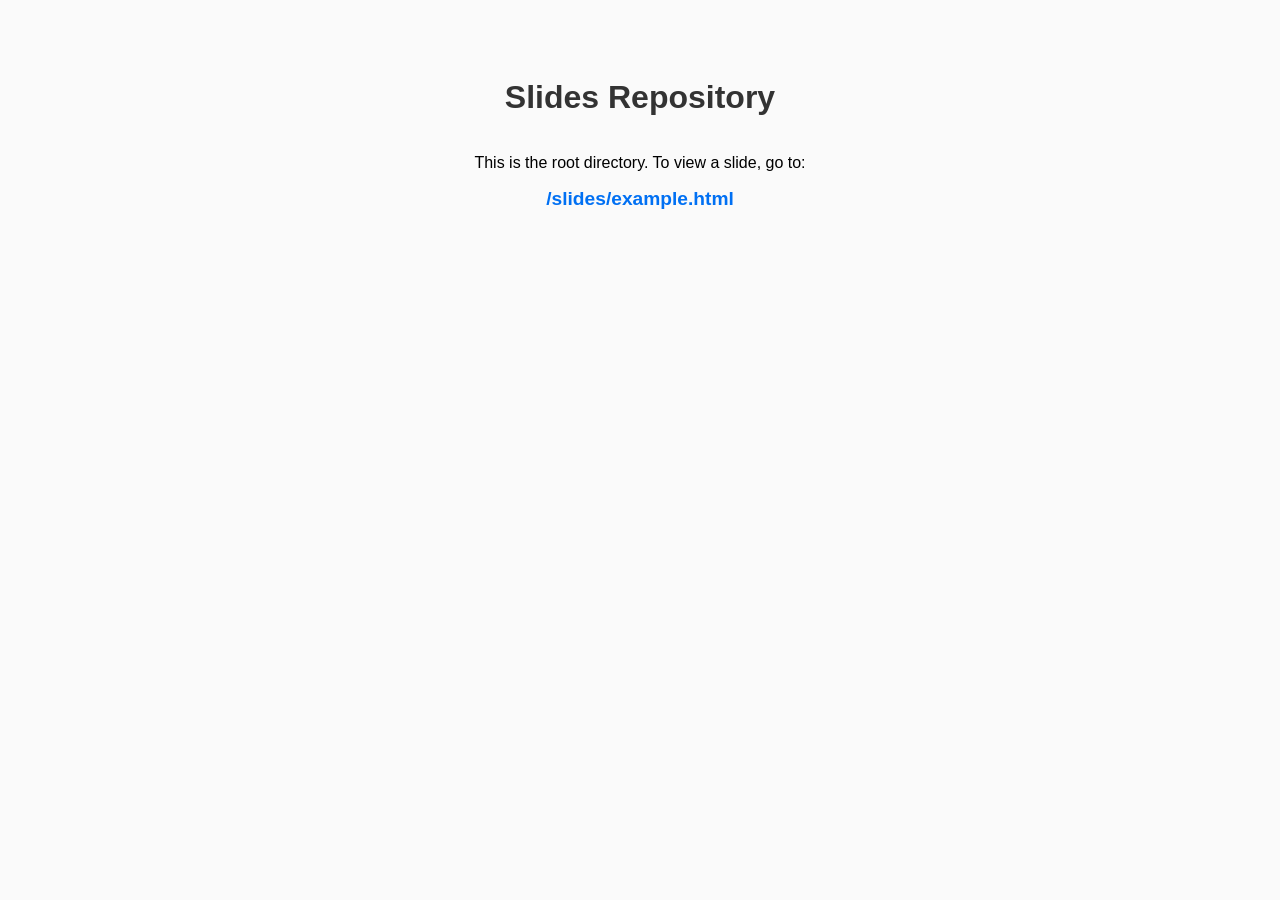
==== index.html @ ebfb4143 "Initial commit" ====
<!DOCTYPE html>
<html lang="en">
<head>
    <meta charset="UTF-8">
    <meta name="viewport" content="width=device-width, initial-scale=1.0">
    <title>Slides Repository</title>
    <style>
        body {
            font-family: 'Segoe UI', Tahoma, Geneva, Verdana, sans-serif;
            display: flex;
            flex-direction: column;
            align-items: center;
            padding: 50px;
            background-color: #fafafa;
        }
        h1 {
            color: #333;
        }
        a {
            color: #0070f3;
            text-decoration: none;
            font-weight: bold;
            font-size: 1.2rem;
        }
        a:hover {
            text-decoration: underline;
        }
    </style>
</head>
<body>
    <h1>Slides Repository</h1>
    <p>This is the root directory. To view a slide, go to:</p>
    <a href="/slides/example.html">/slides/example.html</a>
</body>
</html>
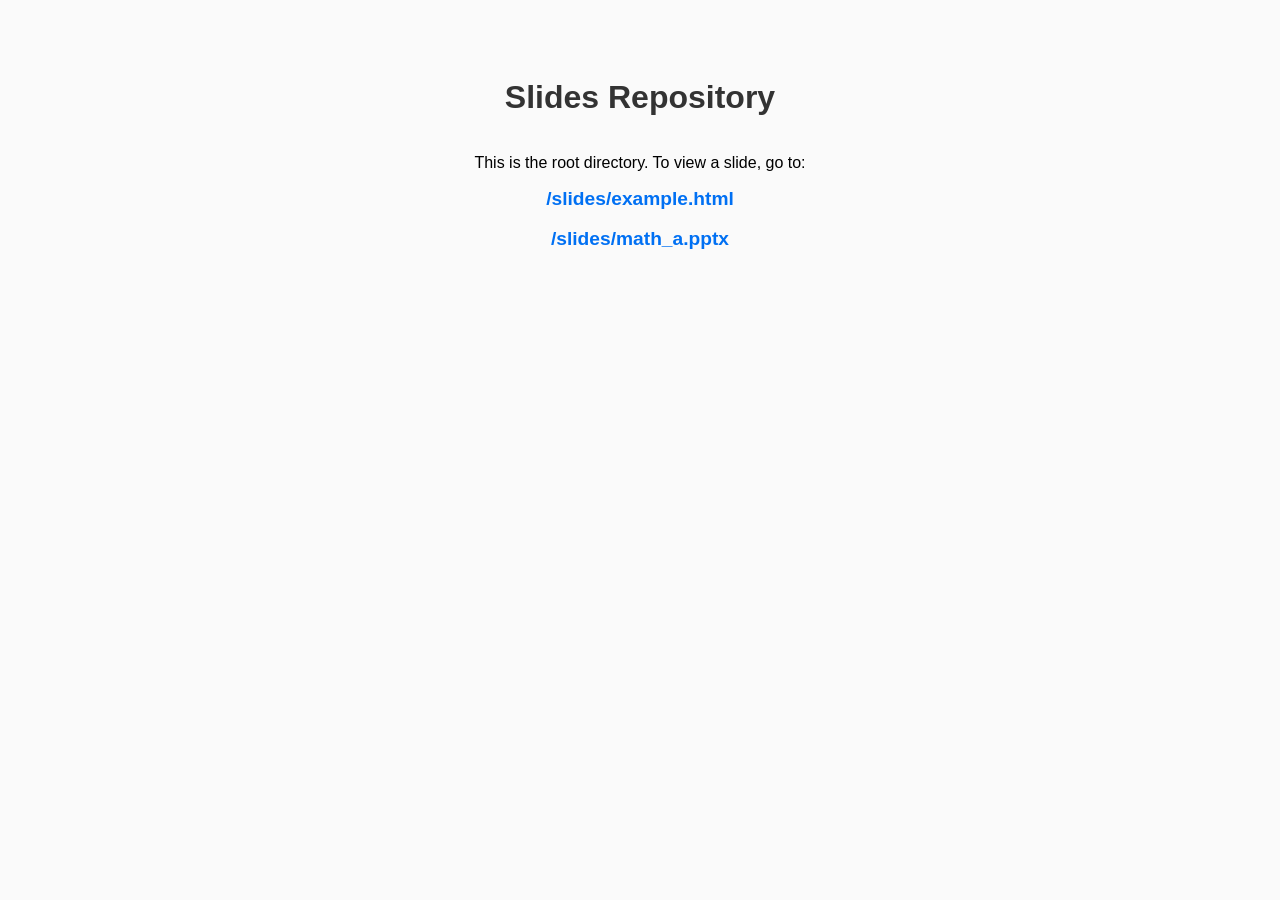
==== commit 11c2a06b: "Add math_a.pptx" ====
--- a/index.html
+++ b/index.html
@@ -31,5 +31,7 @@
     <h1>Slides Repository</h1>
     <p>This is the root directory. To view a slide, go to:</p>
     <a href="/slides/example.html">/slides/example.html</a>
+    <br>
+    <a href="/slides/math_a.pptx">/slides/math_a.pptx</a>
 </body>
 </html>
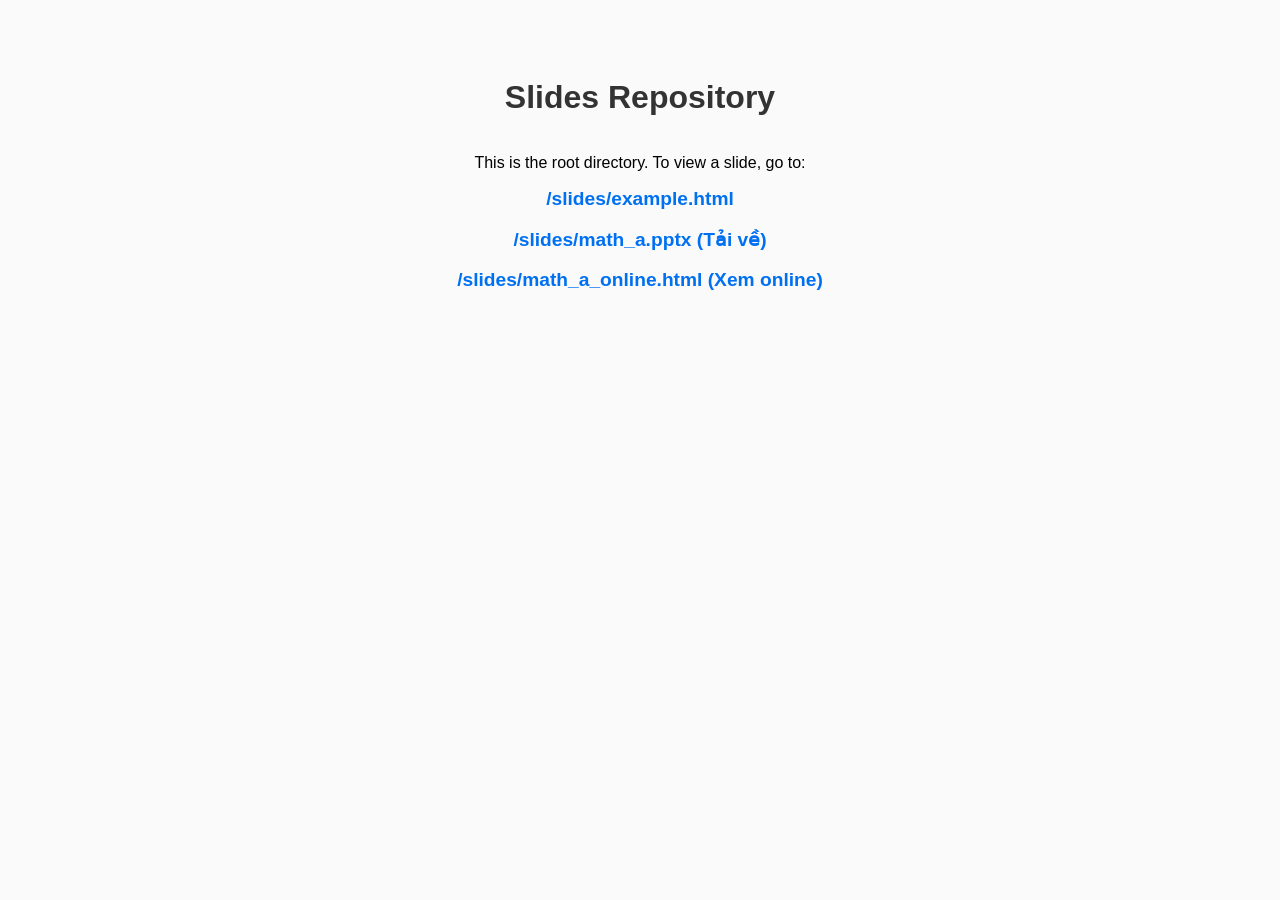
==== commit 99e410f3: "Add online viewer for pptx" ====
--- a/index.html
+++ b/index.html
@@ -32,6 +32,8 @@
     <p>This is the root directory. To view a slide, go to:</p>
     <a href="/slides/example.html">/slides/example.html</a>
     <br>
-    <a href="/slides/math_a.pptx">/slides/math_a.pptx</a>
+    <a href="/slides/math_a.pptx">/slides/math_a.pptx (Tải về)</a>
+    <br>
+    <a href="/slides/math_a_online.html">/slides/math_a_online.html (Xem online)</a>
 </body>
 </html>
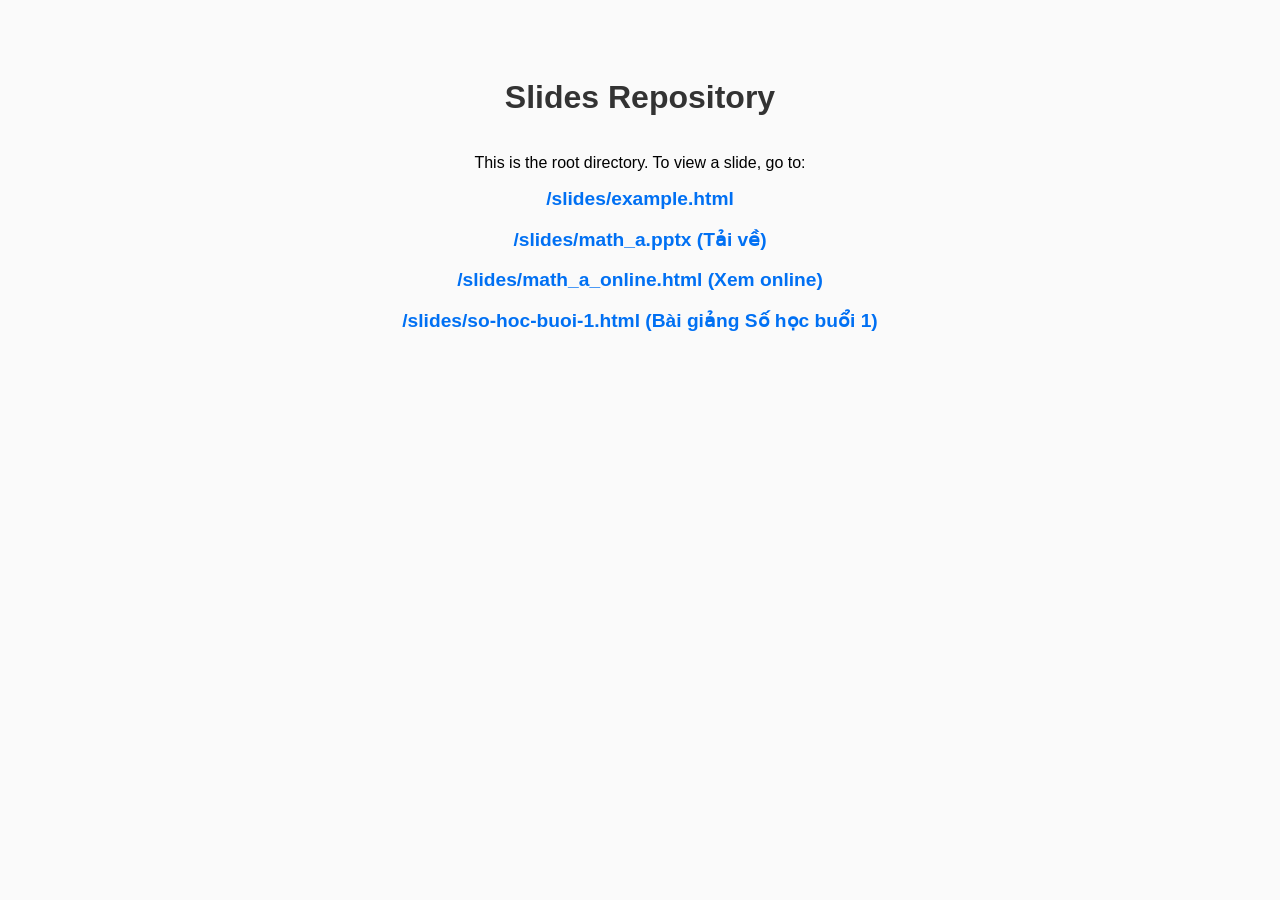
==== commit 9b99cf8e: "Add so-hoc-buoi-1 and its dependencies" ====
--- a/index.html
+++ b/index.html
@@ -35,5 +35,7 @@
     <a href="/slides/math_a.pptx">/slides/math_a.pptx (Tải về)</a>
     <br>
     <a href="/slides/math_a_online.html">/slides/math_a_online.html (Xem online)</a>
+    <br>
+    <a href="/slides/so-hoc-buoi-1.html">/slides/so-hoc-buoi-1.html (Bài giảng Số học buổi 1)</a>
 </body>
 </html>
